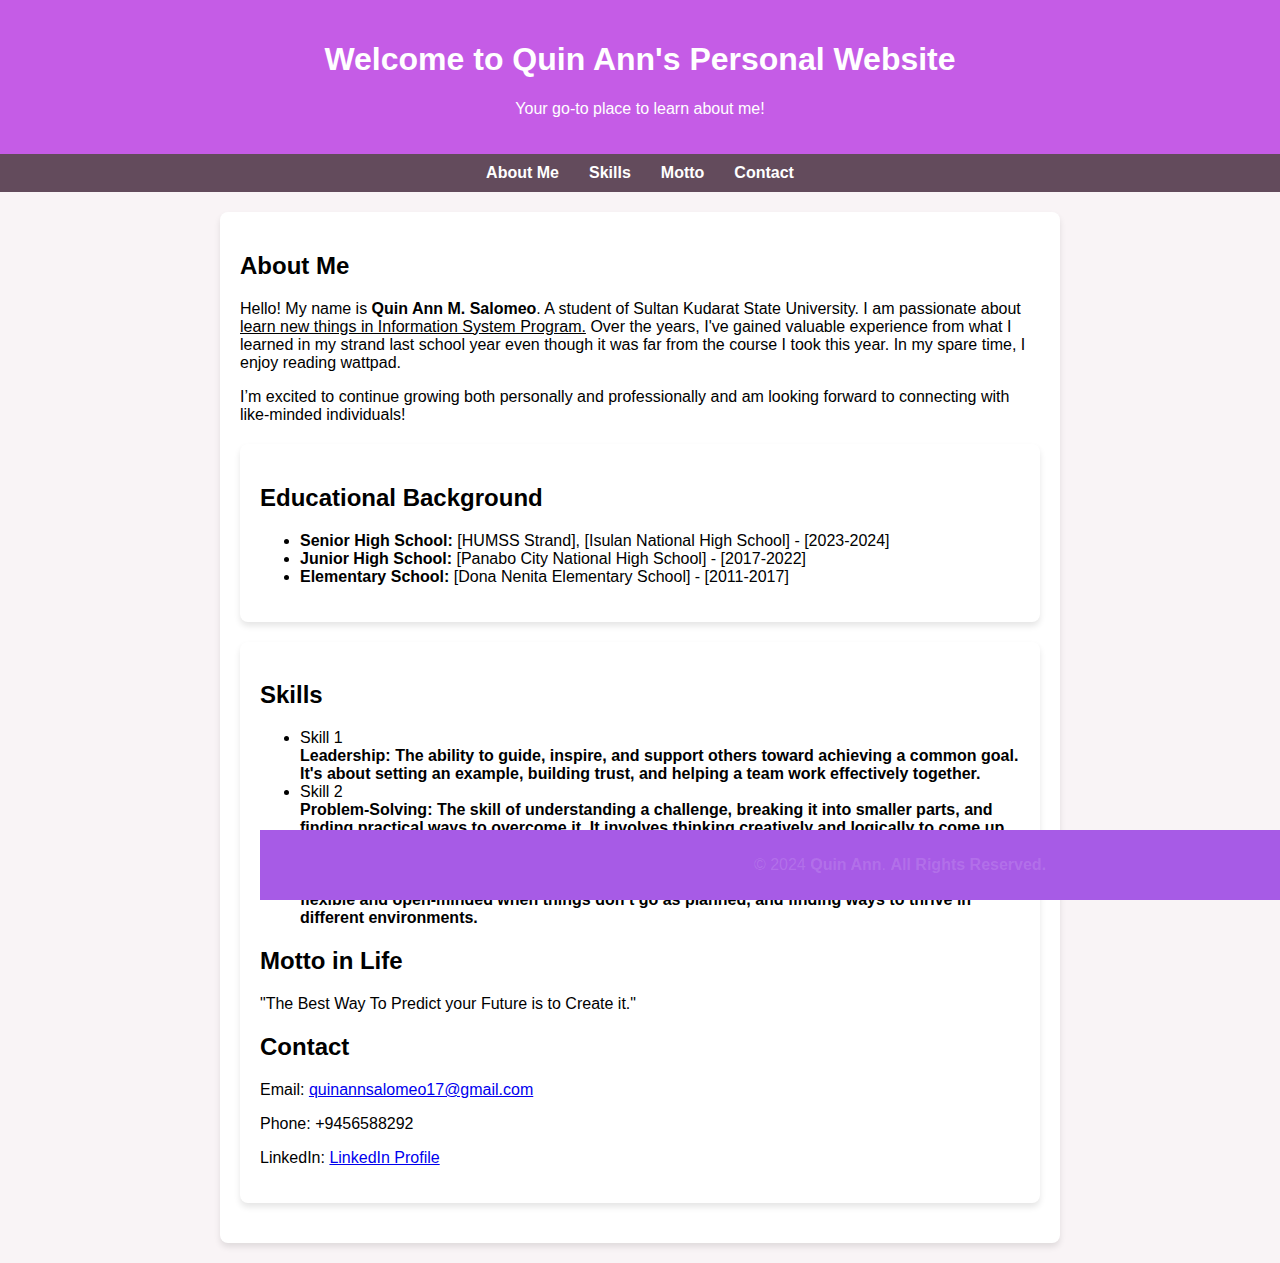
==== index (2).html @ 1308eb5e "Add files via upload" ====
<!DOCTYPE html>
<html lang="en">
<head>
    <meta charset="UTF-8">
    <meta name="viewport" content="width=device-width, initial-scale=1.0">
    <title>Quin Ann's Website</title>
    <style>
        body {
            font-family: Arial, sans-serif;
            margin: 0;
            padding: 0;
            background-color: #f9f4f6;
        }
        header {
            background: hwb(286 36% 10%);
            color: #ffffff;
            padding: 20px 0;
            text-align: center;
        }
        nav {
            background: hsl(318, 14%, 34%);
            color: #ffffff;
            display: flex;
            justify-content: center;
            padding: 10px 0;
        }
        nav a {
            color: #ffffff;
            margin: 0 15px;
            text-decoration: none;
            font-weight: bold;
        }
        nav a:hover {
            text-decoration: underline;
        }
        section {
            max-width: 800px;
            margin: 20px auto;
            padding: 20px;
            background: #ffffff;
            border-radius: 8px;
            box-shadow: 0 4px 6px rgba(0, 0, 0, 0.1);
        }
        footer {
            text-align: center;
            padding: 10px 0;
            background: #a75be6;
            color: #ffffff23;
            position: fixed;
            bottom: 0;
            width: 100%;
        }
    </style>
</head>
<body>

<header>
    <h1>Welcome to Quin Ann's Personal Website</h1>
    <p>Your go-to place to learn about me!</p>
</header>

<nav>
    <a href="#about">About Me</a>
    <a href="#skills">Skills</a>
    <a href="#motto">Motto</a>
    <a href="#contact">Contact</a>
</nav>

<section id="about">
    <h2>About Me</h2>
    <p>Hello! My name is <b>Quin Ann M. Salomeo</b>. A student of Sultan Kudarat State University. I am passionate about <u>learn new things in Information System Program.</u> Over the years, I've gained valuable experience from what I learned in my strand last school year even though it was far from the course I took this year. In my spare time, I enjoy reading wattpad.</p> I’m excited to continue growing both personally and professionally and am looking forward to connecting with like-minded individuals!
<section>
    <div class="section" id="education">
        <h2>Educational Background</h2>
        <ul>
            <li><strong>Senior High School:</strong> [HUMSS Strand], [Isulan National High School] - [2023-2024]</li>
            <li><strong>Junior High School:</strong> [Panabo City National High School] - [2017-2022]</li>
            <li><strong>Elementary School:</strong> [Dona Nenita Elementary School] - [2011-2017]</li>
        </ul>
    </div>
</section>

<section id="skills">
    <h2>Skills</h2>
    <ul>
        <li>Skill 1</li>  <b>Leadership: The ability to guide, inspire, and support others toward achieving a common goal. It's about setting an example, building trust, and helping a team work effectively together.</b>
        <li>Skill 2</li>  <b>Problem-Solving: The skill of understanding a challenge, breaking it into smaller parts, and finding practical ways to overcome it. It involves thinking creatively and logically to come up with the best solution.</b>
        <li>Skill 3</li>  <b>Adaptability: The quality of adjusting easily to new situations or changes. It’s about staying flexible and open-minded when things don’t go as planned, and finding ways to thrive in different environments.</b>
    </ul>
</div>
<div class="section" id="motto">
    <h2>Motto in Life</h2>
    <p>"The Best Way To Predict your Future is to Create it."</p>
</div>
<div class="section" id="contact">
    <h2>Contact</h2>
    <p>Email: <a href="mailto:your.email@example.com">quinannsalomeo17@gmail.com</a></p>
    <p>Phone: +9456588292</p>
    <p>LinkedIn: <a href="https://www.linkedin.com/in/yourprofile" target="_blank">LinkedIn Profile</a></p>
</div>
</div>

<footer>
    <p>&copy; 2024 <b>Quin Ann</b>. <b>All Rights Reserved.</b></p>
</footer>

</body>
</html>
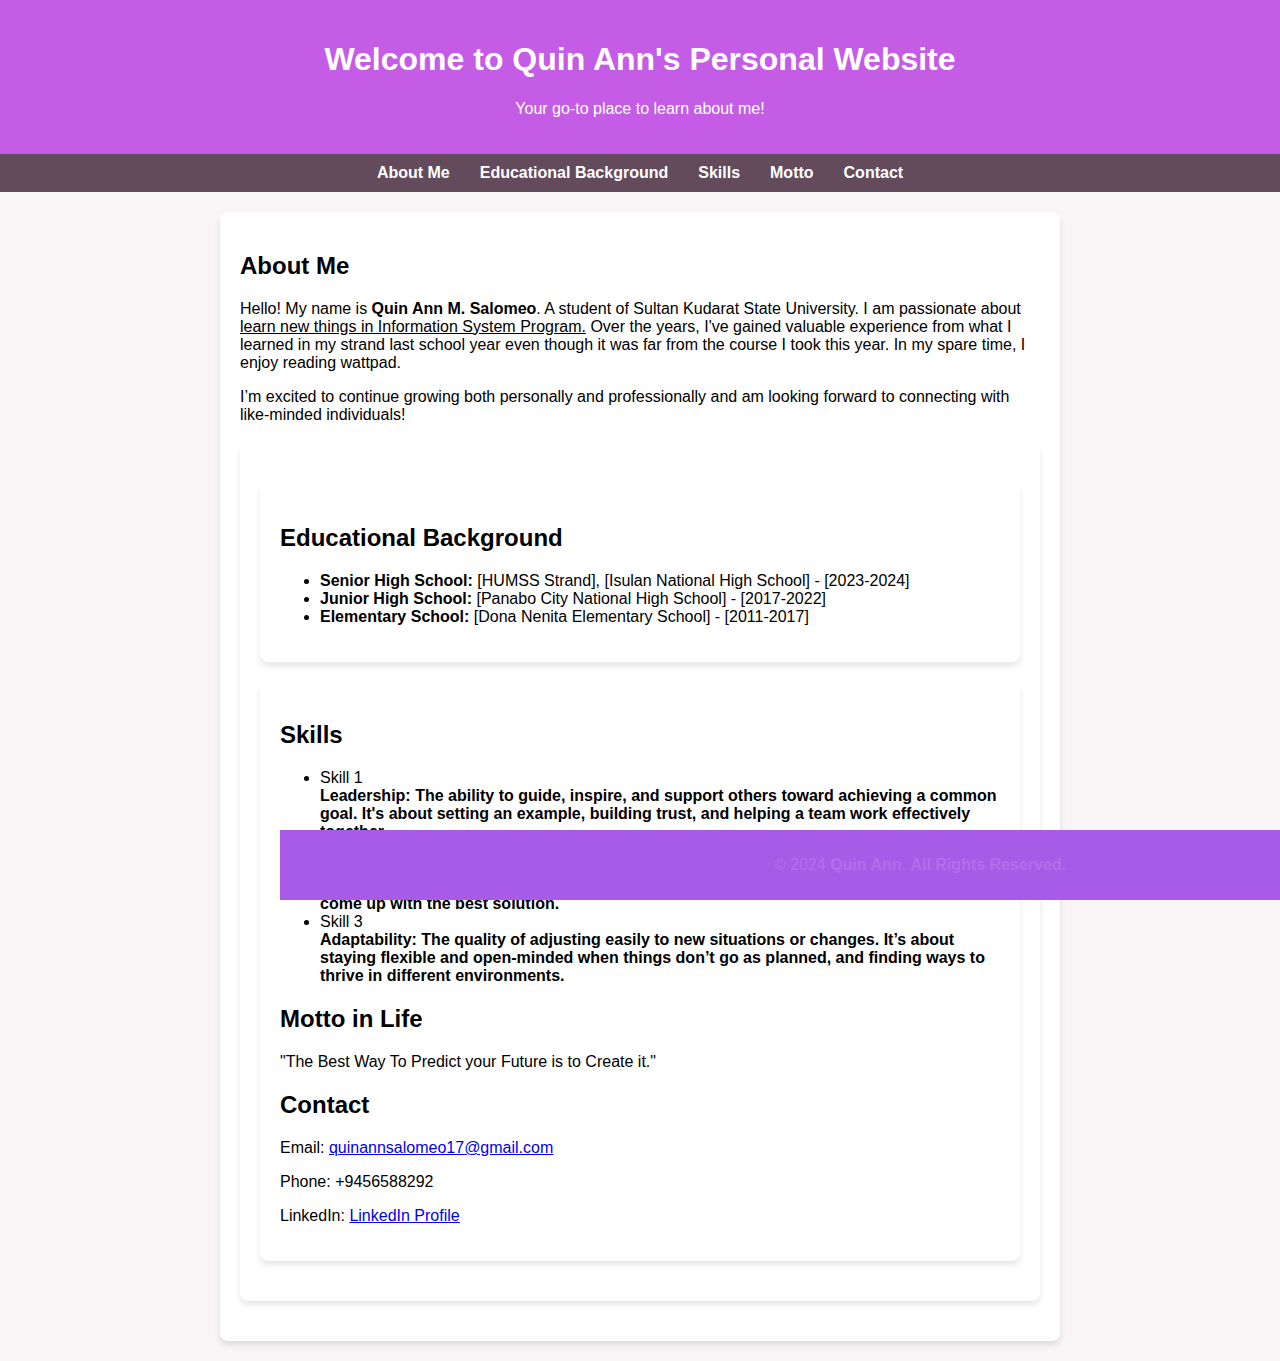
==== commit b91e56d5: "Add files via upload" ====
--- a/index (2).html
+++ b/index (2).html
@@ -61,6 +61,7 @@
 
 <nav>
     <a href="#about">About Me</a>
+    <a href="#educational background">Educational Background</a>
     <a href="#skills">Skills</a>
     <a href="#motto">Motto</a>
     <a href="#contact">Contact</a>
@@ -69,6 +70,8 @@
 <section id="about">
     <h2>About Me</h2>
     <p>Hello! My name is <b>Quin Ann M. Salomeo</b>. A student of Sultan Kudarat State University. I am passionate about <u>learn new things in Information System Program.</u> Over the years, I've gained valuable experience from what I learned in my strand last school year even though it was far from the course I took this year. In my spare time, I enjoy reading wattpad.</p> I’m excited to continue growing both personally and professionally and am looking forward to connecting with like-minded individuals!
+<section>
+
 <section>
     <div class="section" id="education">
         <h2>Educational Background</h2>
